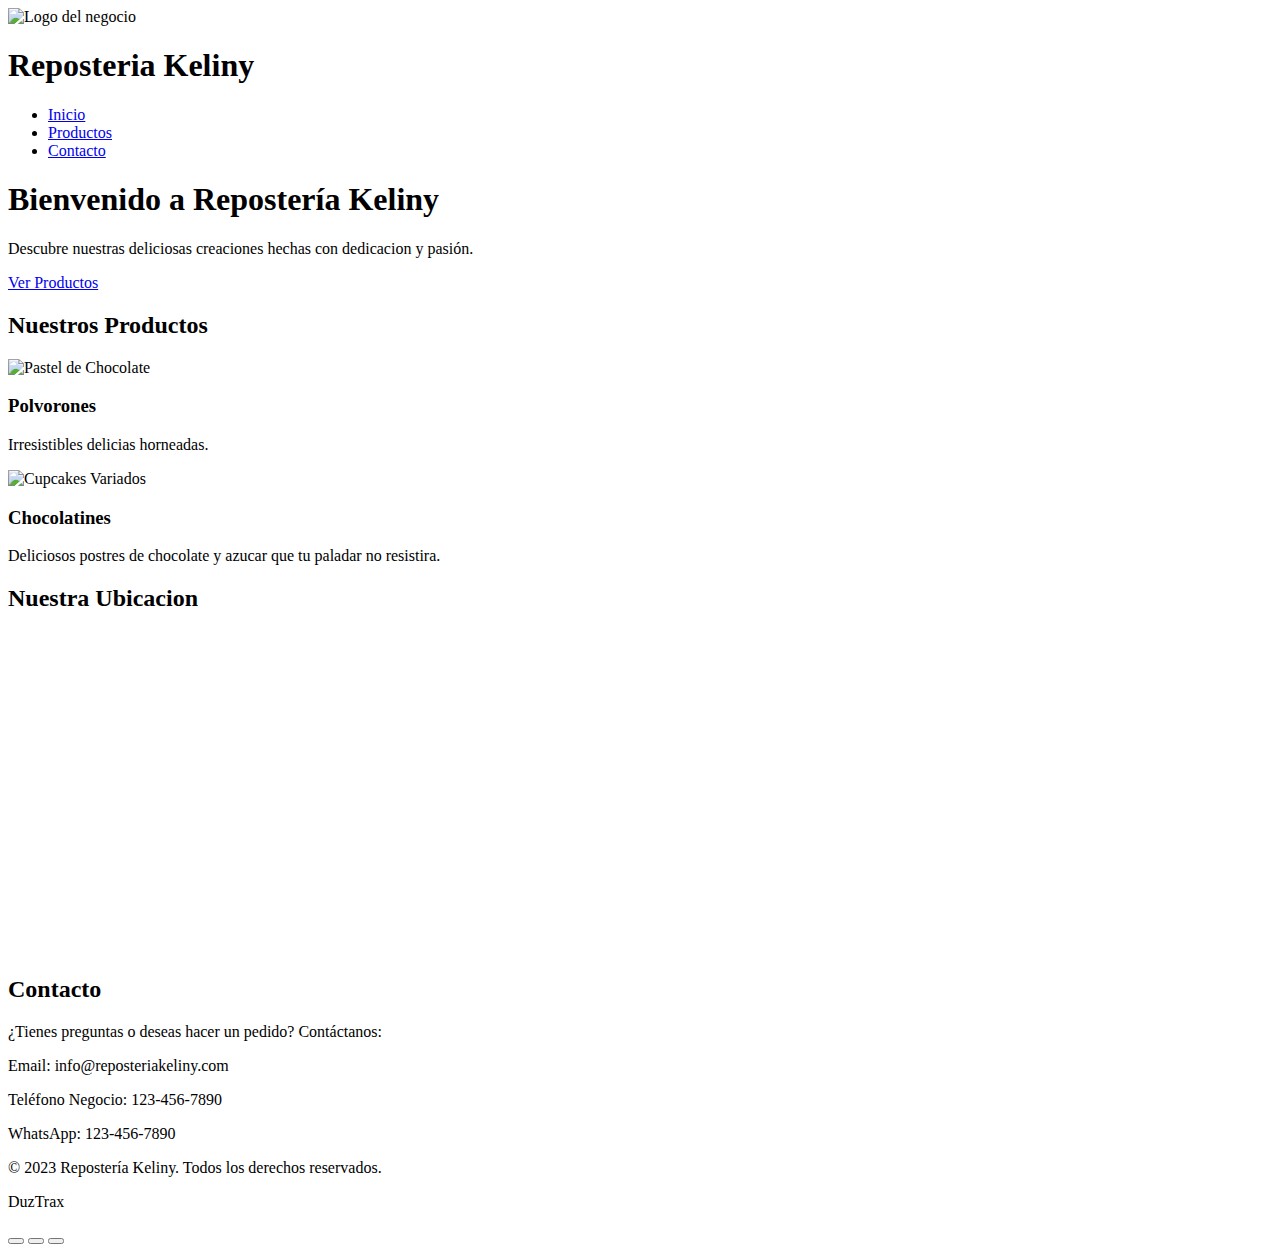
==== index.html @ c3a16e7d "Rename Estructura.html to index.html" ====
<!DOCTYPE html>
<html lang="es">
<head>
    <meta charset="UTF-8">
    <meta name="viewport" content="width=device-width, initial-scale=1.0">
    <link rel="stylesheet" type="text/css" href="https://fonts.googleapis.com/css">
    <script src="https://kit.fontawesome.com/f4d1479758.js" crossorigin="anonymous"></script>

    <title>Repostería Keliny</title>
</head>
<body>
    <header>
        <nav>
          <img src="https://img.freepik.com/free-photo/creamy-cake-with-chocolade-cookies_140725-9403.jpg?w=740&t=st=1692991270~exp=1692991870~hmac=9ec6980b2594b24bb7aa73562877c2e92f239d34df3985f2e084b7d6df9275cc" alt="Logo del negocio" class="logo">
        <h1 class="nombre-negocio">Reposteria Keliny</h1>
            <ul>
                <li><a href="#inicio">Inicio</a></li>
                <li><a href="#productos">Productos</a></li>
                <li><a href="#contacto">Contacto</a></li>
            </ul>
        </nav>
    </header>

    <section id="inicio" class="hero" >

    <!-- Contenido adicional en la sección de inicio -->
        <h1>Bienvenido a Repostería Keliny</h1>
        <p>Descubre nuestras deliciosas creaciones hechas con dedicacion y pasión.</p>
        <a href="#productos" class="btn">Ver Productos</a>
    </section>

    <section id="productos" class="productos">
        <h2 class="titulo">Nuestros Productos</h2>
        <div class="producto">
            <img src="https://img.freepik.com/free-photo/creamy-cake-with-chocolade-cookies_140725-9403.jpg?w=740&t=st=1692991270~exp=1692991870~hmac=9ec6980b2594b24bb7aa73562877c2e92f239d34df3985f2e084b7d6df9275cc" alt="Pastel de Chocolate">
            <h3>Polvorones</h3>
            <p>Irresistibles delicias horneadas.</p>
        </div>
        <div class="producto">
            <img src="https://img.freepik.com/free-photo/vertical-shot-delicious-strawberry-cupcakes_181624-57293.jpg?w=740&t=st=1692991302~exp=1692991902~hmac=cc6065a5b24977069b4b2a632f841a7633e44c9d76913a59167a0bfdb3e46389" alt="Cupcakes Variados">
            <h3>Chocolatines</h3>
            <p>Deliciosos postres de chocolate y azucar que tu paladar no resistira.</p>
        </div>
        <!-- Agrega más productos aquí 
      <div class="producto">
            <img src="https://img.freepik.com/free-photo/elegant-eco-food-concept-with-flowers-cake_23-2149448075.jpg?w=740&t=st=1692991432~exp=1692992032~hmac=da8b94e9b16d3ed18a48c7fccbf7c6c0ef1b92f697dc8ab7506309c6803f8cfe" alt="Alfajores Variados">
            <h3>Alfajores</h3>
            <p>Deliciosos postres de dulce de leche y azucar que tu paladar no resistira.</p>
        </div>
      
      -->
    </section>

  <section id="Mapa" class="Ubicacion">
    <h2 class="titulo-mapa">Nuestra Ubicacion</h2>
    <iframe src="https://www.google.com/maps/embed?pb=!1m18!1m12!1m3!1d5328.898416619094!2d-70.51560598987813!3d19.21989296733743!2m3!1f0!2f0!3f0!3m2!1i1024!2i768!4f13.1!3m3!1m2!1s0x8eb02bb7b97bd0b9%3A0xb1c70a2bfbd56f69!2sREPOSTER%C3%8DA%20KELINY!5e0!3m2!1sen!2sdo!4v1692992858860!5m2!1sen!2sdo" width="1450" height="320" style="border:0;" allowfullscreen="" loading="lazy" referrerpolicy="no-referrer-when-downgrade"></iframe>
  </section>
  
    <section id="contacto" class="contacto">
        <h2>Contacto</h2>
        <p>¿Tienes preguntas o deseas hacer un pedido? Contáctanos:</p>
        <p>Email: info@reposteriakeliny.com</p>
        <p>Teléfono Negocio: 123-456-7890</p>
        <p>WhatsApp: 123-456-7890</p>
    </section>

    <footer>
        <p>&copy; 2023 Repostería Keliny. Todos los derechos reservados.</p>
      <p>DuzTrax</p>
    </footer>
  
  <div class="barra-flotante">
    <button class="boton_barra"><i class="fab fa-whatsapp icono_whatsapp"></i> </button>
    <button class="boton_barra"><i class="fa-brands fa-instagram icono_instagram"></i></button>
    <button class="boton_barra"><i class="fa-solid fa-phone icono_tel"></i></i></button>
</div>
</body>
</html>
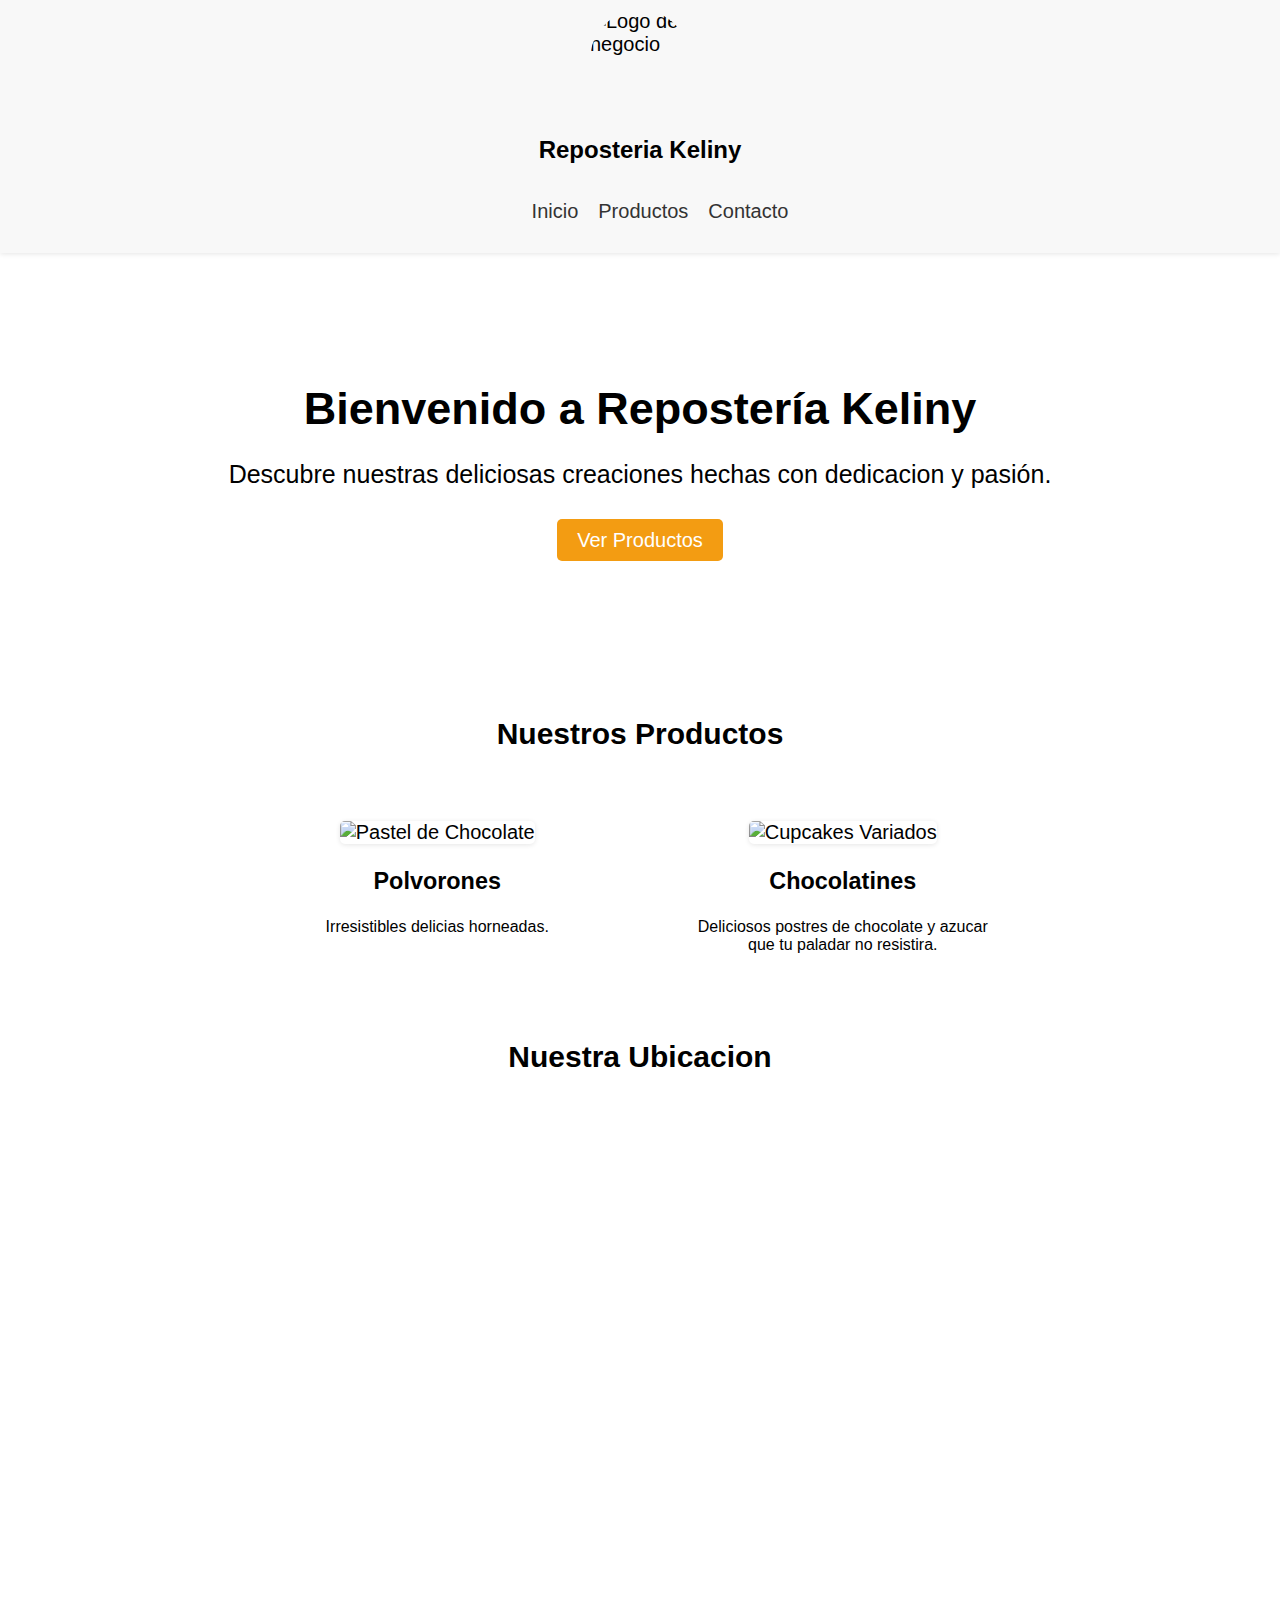
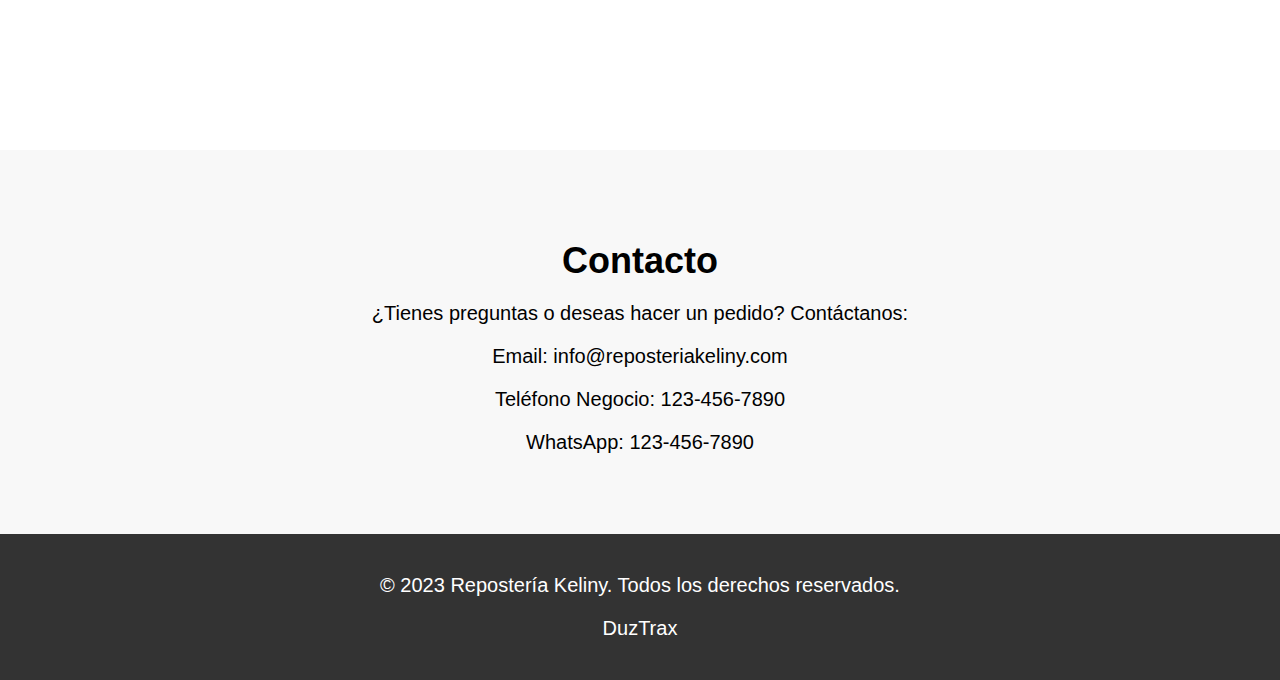
==== commit 015b8af7: "Update index.html" ====
--- a/index.html
+++ b/index.html
@@ -4,7 +4,9 @@
     <meta charset="UTF-8">
     <meta name="viewport" content="width=device-width, initial-scale=1.0">
     <link rel="stylesheet" type="text/css" href="https://fonts.googleapis.com/css">
+    <link rel="stylesheet" type="text/css" href="styles.css">
     <script src="https://kit.fontawesome.com/f4d1479758.js" crossorigin="anonymous"></script>
+    <script type="text/javascript" charset="UTF-8" src="//cdn.cookie-script.com/s/b9cd5bc23b4d402238ddf6ad5c0e4c91.js"></script>
 
     <title>Repostería Keliny</title>
 </head>
--- a/styles.css
+++ b/styles.css
@@ -0,0 +1,276 @@
+/* Estilos generales */
+body {
+    font-family: Poiret One , Arial, sans-serif;
+    font-size: 20px;
+    margin: 0;
+    padding: 0;
+}
+
+/* Estilos para el encabezado y la barra de navegación */
+header {
+    background-color: #f8f8f8;
+    padding: 10px 0;
+    box-shadow: 0px 1px 5px rgba(0, 0, 0, 0.1);
+  
+}
+
+nav {
+    display: flex;
+    justify-content: space-between;
+    align-items: flex-start;
+    flex-direction: column;
+    align-items: center;
+    max-width: 1200px;
+    margin: 0 auto;
+    padding: 0 20px;
+}
+
+.logo {
+  width: 100px; /* Tamaño deseado para el logo */
+    height: 100px; /* Misma altura que el ancho para hacer un círculo */
+    border-radius: 50%; /* Borde redondo para hacer un círculo */
+    margin-bottom: 10px; /* Espacio entre el logo y el nombre */
+}
+
+.nombre-negocio {
+    font-size: 24px;
+    font-weight: bold;
+}
+
+ul {
+    list-style: none;
+    display: flex;
+    gap: 20px;
+}
+
+ul li a {
+    text-decoration: none;
+    color: #333;
+    transition: color 0.3s ease;
+}
+
+ul li a:hover {
+    color: #f39c12;
+}
+
+/* Estilos para el contenido principal */
+.hero {
+    background-image: url('https://img.freepik.com/free-vector/floral-line-art-flat-design-background_79603-2392.jpg?w=900&t=st=1692990188~exp=1692990788~hmac=456c380f53f1ecae0aa77ae0256bbceff13430fa6f3e82495344ad61b56e398c');
+    background-size: 40%;
+    color: black;
+    text-align: center;
+    padding: 100px 0;
+
+ 
+}
+
+.hero h1 {
+    font-size: 36px;
+    margin-bottom: 20px;
+   font-size: 45px;
+}
+
+.hero p {
+    font-size: 25px;
+    margin-bottom: 40px;
+    color: black;
+    font-weight: normal;
+}
+
+.btn {
+    background-color: #f39c12;
+    color: #fff;
+    padding: 10px 20px;
+    border-radius: 5px;
+    text-decoration: none;
+    transition: background-color 0.1s ease;
+}
+
+.btn:hover {
+    background-color: #e67e22;
+}
+
+/* Estilos para la sección de productos */
+.productos {
+    max-width: 1200px;
+    margin: 0 auto;
+    padding: 40px 20px;
+    text-align: center;
+   }
+
+.titulo{
+  
+ width: 100%; /* Opcional: para asegurarse de que ocupe todo el ancho */
+  margin-bottom: 20px;
+}
+
+.producto {
+    margin: 50px;
+  width: 25%; /* Tamaño de cada div (33.33% - espacios entre divs) */
+  margin-bottom: 20px;
+  display: inline-block;
+  flex-wrap: wrap;
+  vertical-align: top; /* Alinea los productos en la parte superior */
+  transition: transform 0.20s ease;
+}
+
+.producto img {
+    max-width: 100%; /* Limita el ancho máximo de la imagen al 100% del contenedor */
+    height: auto;
+    max-height: 250px; /* Limita la altura máxima de la imagen a 250px */
+    border-radius: 5px;
+    box-shadow: 0px 1px 5px rgba(0, 0, 0, 0.1);
+    object-fit: cover;
+}
+
+.producto h3 {
+   white-space: nowrap; /* Evita que el texto se divida en varias líneas */
+    overflow: hidden; /* Oculta el texto que excede el ancho del contenedor */
+    text-overflow: ellipsis; /* Muestra puntos suspensivos (...) para indicar texto oculto */
+    max-width: 400px; /* Establece un ancho máximo para el título */
+   text-align: center; /* Centra el texto horizontalmente */
+
+}
+
+.producto p {
+    font-size: 16px;
+    margin-top: 10px;
+}
+
+.producto:hover {
+    transform: scale(1.10); /* Aumenta el tamaño al hacer hover */
+}
+
+.Ubicacion{
+
+    overflow:hidden;
+
+    padding-bottom:56.25%;
+
+    position:relative;
+
+    height:0;
+
+}
+
+.Ubicacion iframe{
+
+    left:0;
+
+    top:0;
+
+    height:100%;
+
+    width:100%;
+
+    position:absolute;
+
+}
+.titulo-mapa{
+ width: 100%; /* Opcional: para asegurarse de que ocupe todo el ancho */
+  margin-top: 10px;
+  margin-bottom: 40px;
+  text-align: center;
+}
+
+/* Estilos para la sección de contacto */
+.contacto {
+    background-color: #f8f8f8;
+    padding: 60px 0;
+    text-align: center;
+}
+
+.contacto h2 {
+    font-size: 36px;
+    margin-bottom: 20px;
+}
+
+/* Estilos para el pie de página */
+footer {
+    text-align: center;
+    padding: 20px;
+    background-color: #333;
+    color: #fff;
+}
+
+.barra-flotante {
+    position: fixed;
+    display: none;
+    align-items: center;
+    bottom: 20px; /* Ajusta la distancia desde la parte inferior */
+    left: 50%; /* Ajusta la distancia desde la derecha */
+    background-color: #ffffff; /* Color de fondo de la barra */
+    transform: translateX(-50%); /* Centra horizontalmente */
+    padding: 6px; /* Espaciado dentro de la barra */
+    border-radius: 5px; /* Borde redondeado */
+    box-shadow: 0px 2px 5px rgba(0, 0, 0, 0.3); /* Sombra */
+    z-index: 999; /* Capa z para que esté por encima de otros elementos */
+}
+
+/* Estilos para los botones dentro de la barra */
+.boton_barra {
+    background-color: white; /* Color de fondo del botón */
+    color: #007bff; /* Color de texto del botón */
+    border: none; /* Sin borde */
+    padding: 3px 3px; /* Espaciado dentro del botón */
+    align-content: center;
+    margin-right: 1px; /* Espacio entre botones */
+    border-radius: 3px; /* Borde redondeado */
+    cursor: pointer; /* Cursor de puntero al pasar el mouse */
+}
+
+/* Cambiar el color del botón al hacer hover */
+.boton_barra:hover {
+    background-color: white; /* Color de fondo al hacer hover */
+    color: #f39c12; /* Color de texto al hacer hover */
+    transition: color 0.4s ease;
+}
+
+.boton i {
+    margin-right: 2px; /* Espacio entre el ícono y el texto */
+    font-size: 70px; /* Tamaño del ícono */
+    color: #25D366
+}
+
+.icono_whatsapp {
+    margin-right: 2px; /* Espacio entre el ícono y el texto */
+    font-size: 30px; /* Tamaño del ícono */
+    color: #25D366
+}
+
+.icono_instagram {
+  
+   margin-right: 5px; /* Espacio entre el ícono y el texto */
+    font-size: 30px; /* Tamaño del ícono */
+    color: #E1306C
+}
+
+.icono_tel {
+  
+   margin-right: 5px; /* Espacio entre el ícono y el texto */
+    font-size: 26px; /* Tamaño del ícono */
+    color: #002d75
+}
+
+.icono_whatsapp:hover, .icono_instagram:hover, .icono_tel:hover{
+  background-color: white; /* Color de fondo al hacer hover */
+    color: #f39c12; /* Color de texto al hacer hover */
+    transition: color 0.4s ease;
+  }
+
+
+
+/* Media queries para diseño responsivo */
+@media (max-width: 768px) {
+    .hero {
+        padding: 60px 0;
+    }
+
+    .productos, .Ubicacion, .contacto {
+        padding: 40px 0;
+    }
+  
+  .barra-flotante{
+    display: block;
+  }
+}
